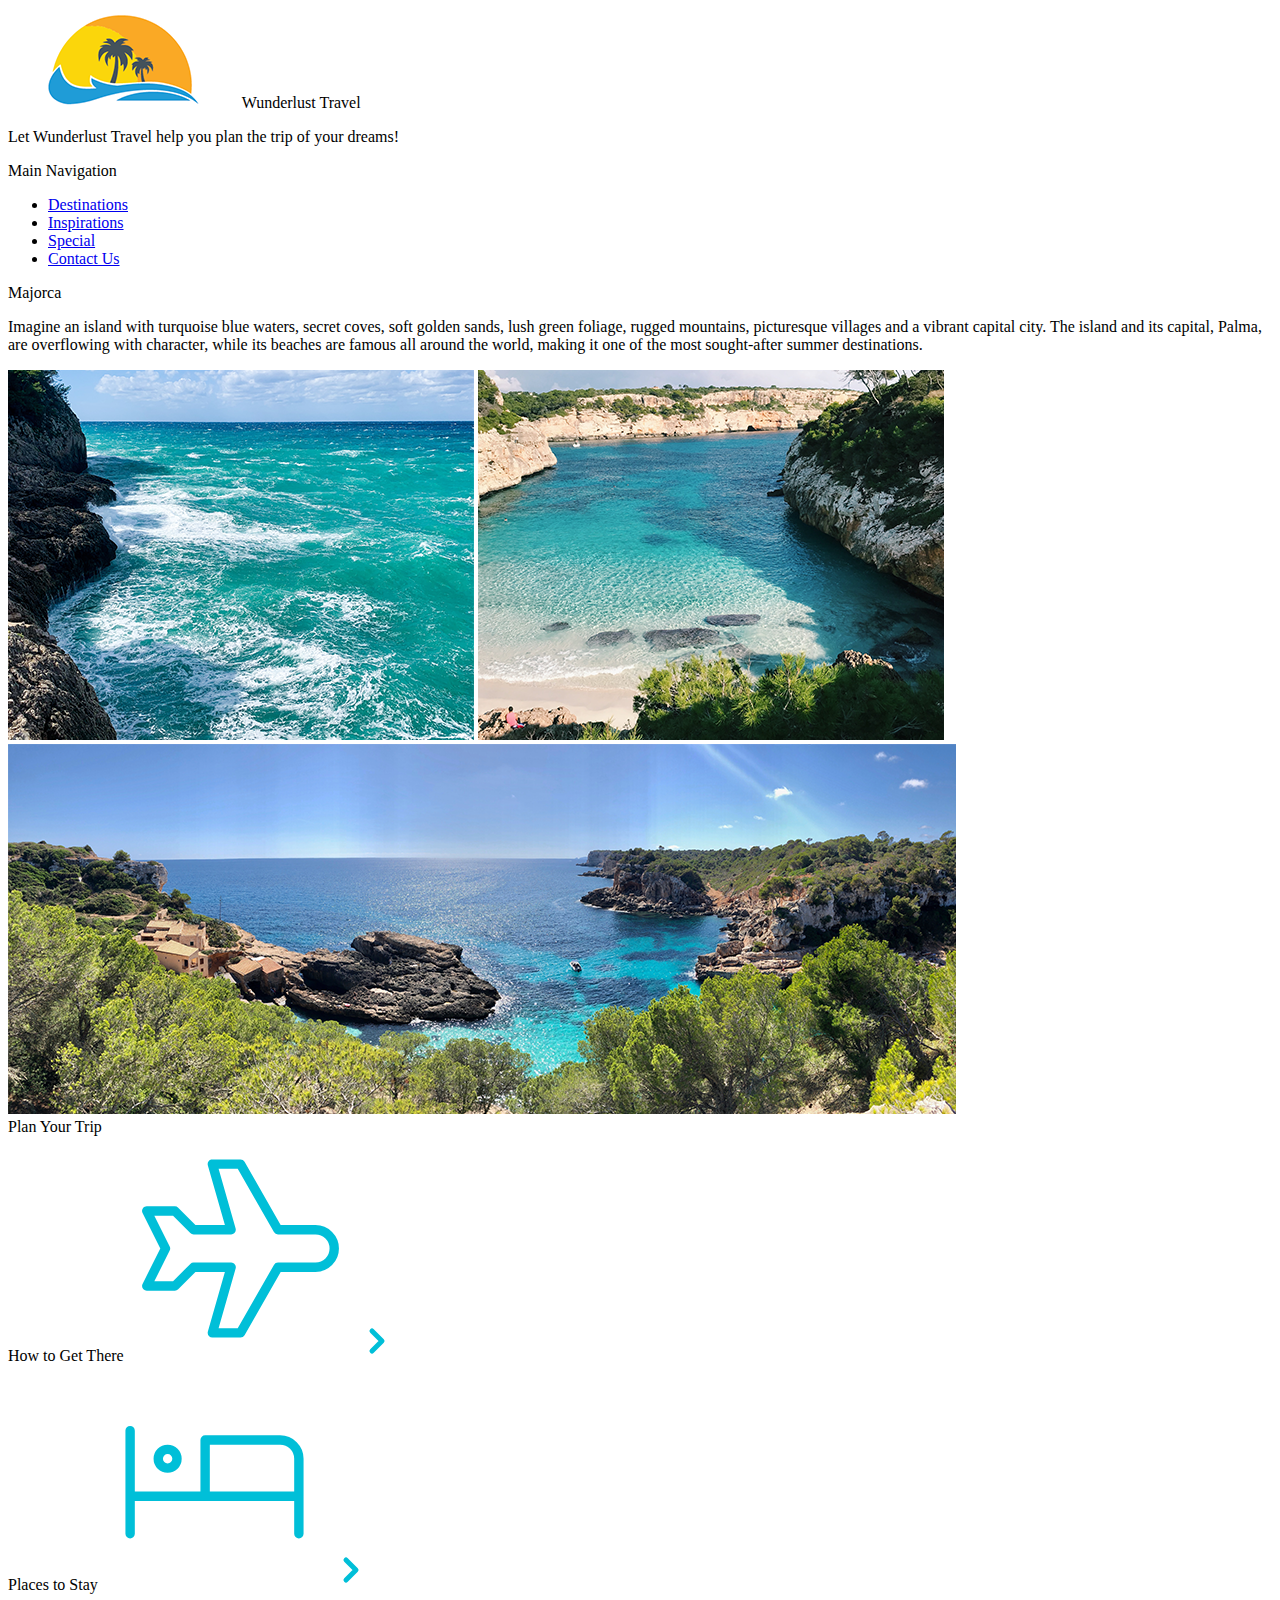
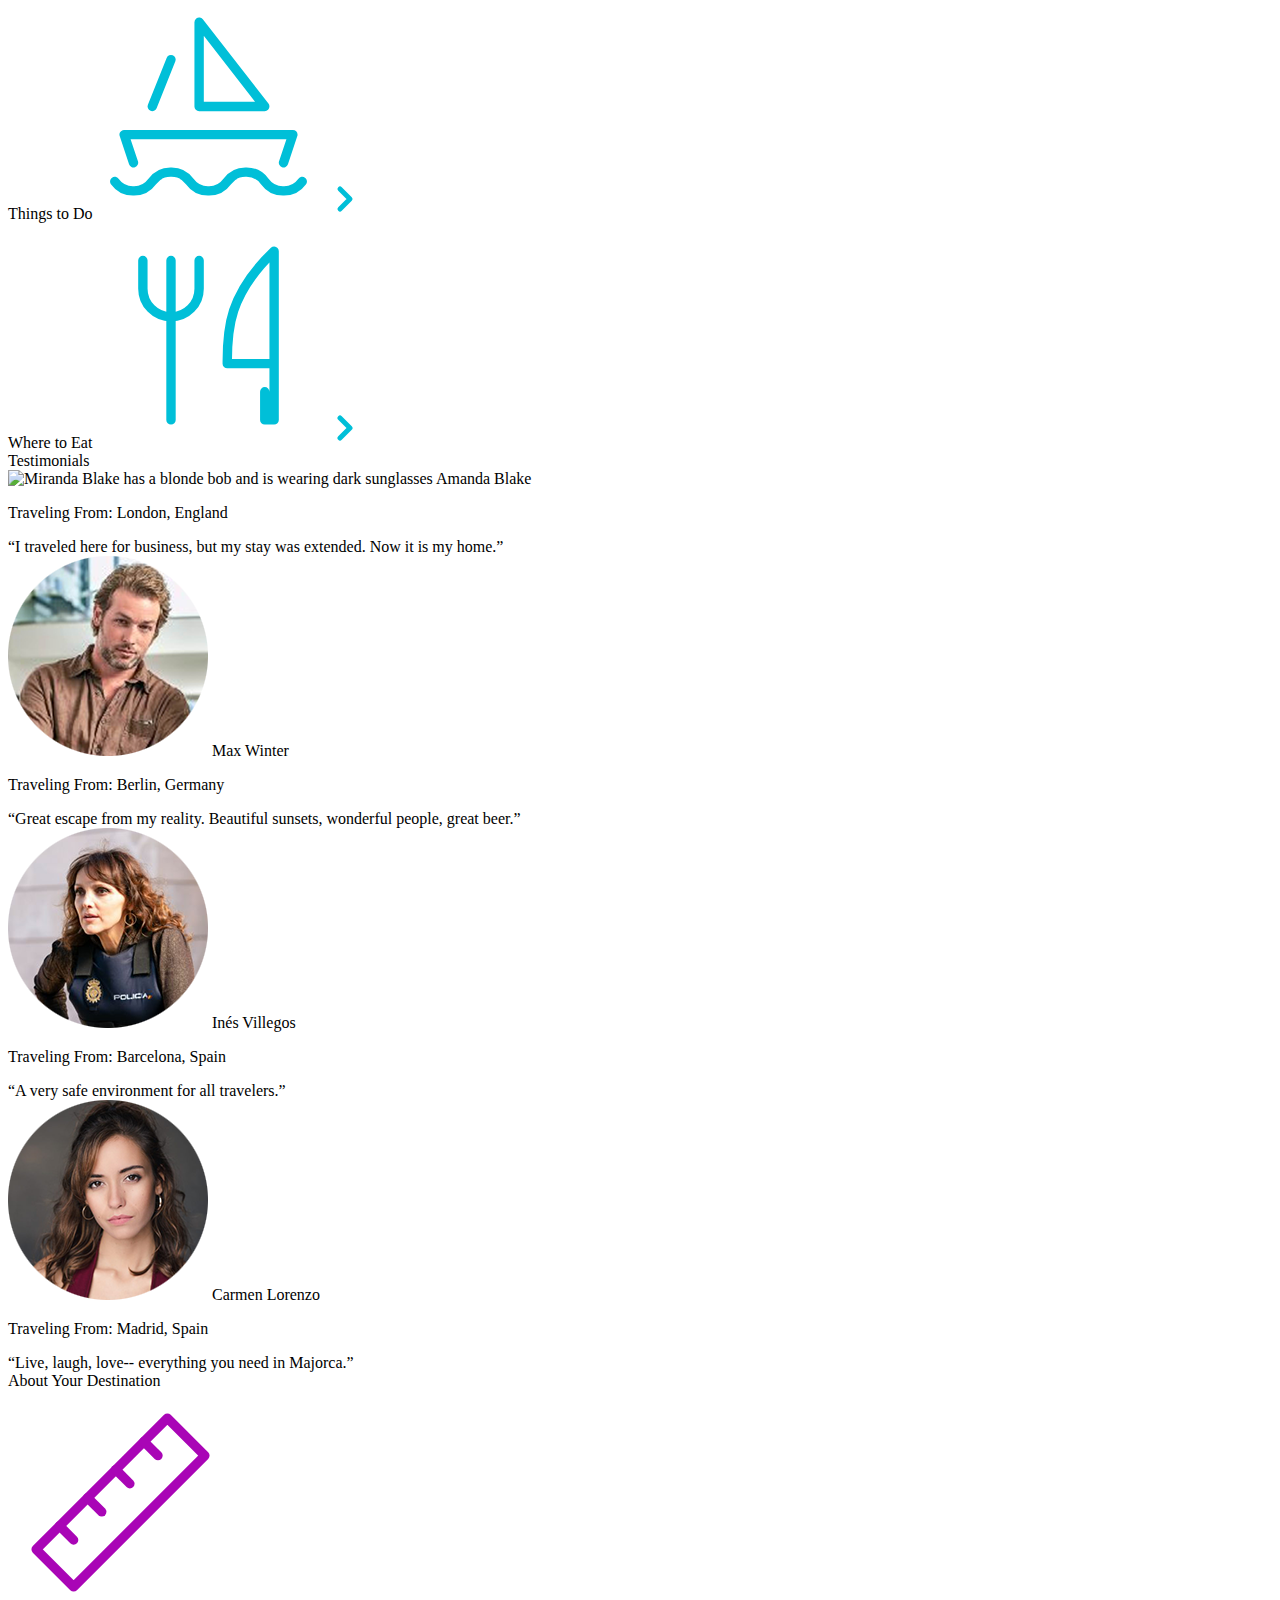
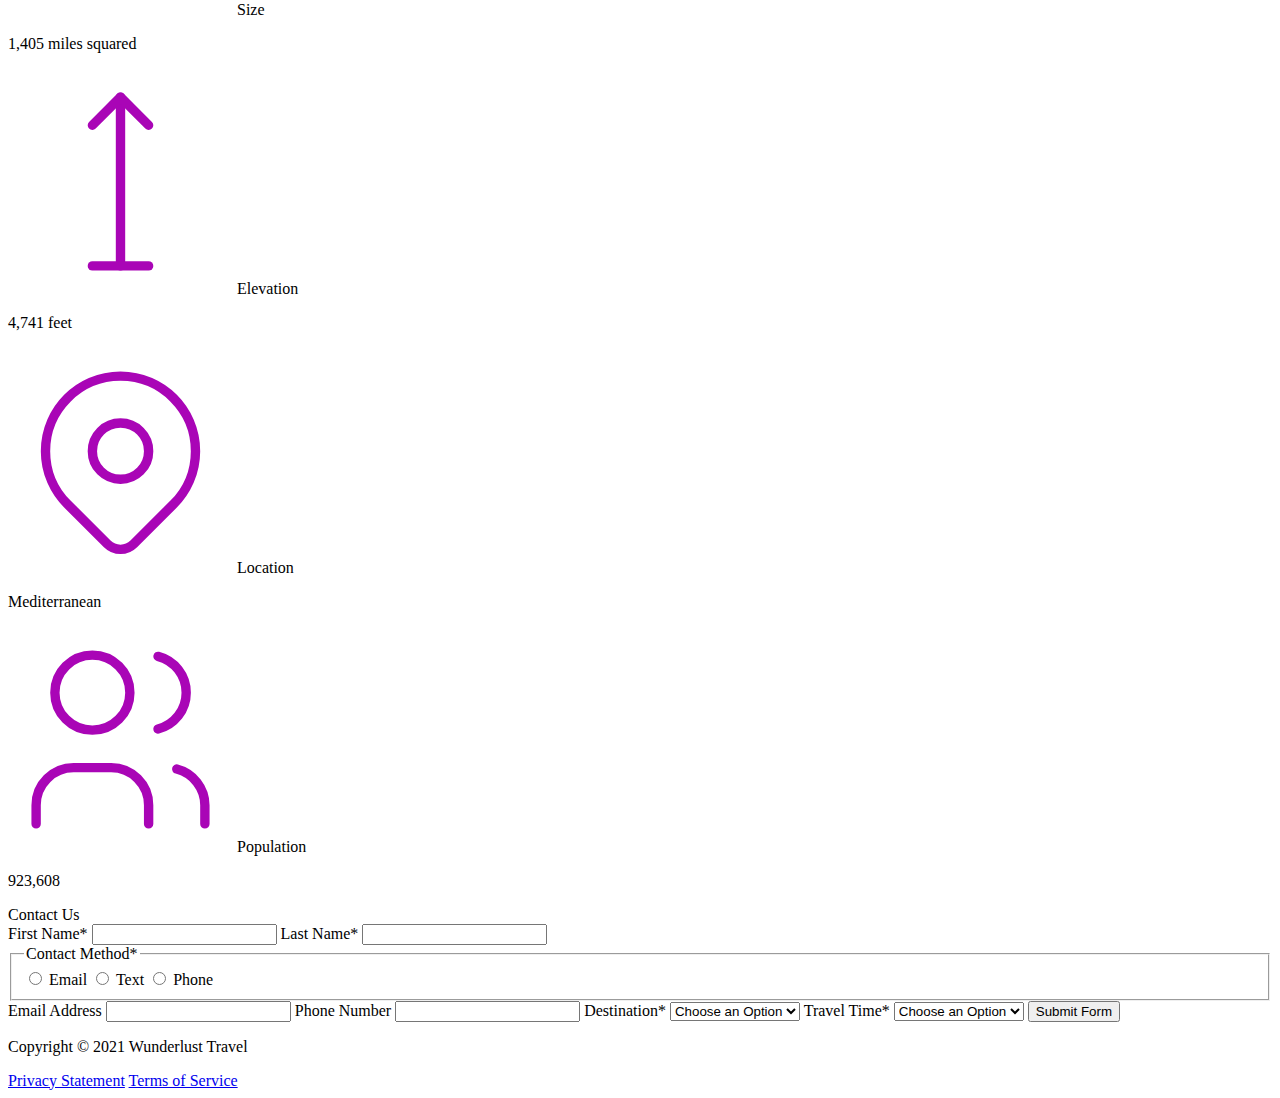
==== majorca.html @ a1f0d145 "Add files via upload" ====
<!DOCTYPE html>
<html lang="en">
    <head>
<!--         Add all required tags in the head here - meta tags for SEO, responsiveness, and with info about the page, etc., in addition to tags to create a card on Twitter with a large image and open graph tags to allow for sharing on other social media sites -->
    </head>
    <body>
<!--         Reveiew the document and add the proper tags to all of the headings  throughout. Use the outline feature in the validator to ensure that these have been added correctly. See the image of the correct outline as a reference if you have questions 

Also review the alt text on all of the images to ensure that it is descriptive and appropriate-->
        <header>
            <img src="images/logo.png" alt="The Wunderlust logo shows blue waves and the outline of two palm trees against an orange sun">
            Wunderlust Travel
            <p>Let Wunderlust Travel help you plan the trip of your dreams!</p>
            <nav>
                Main Navigation
                <ul>
                    <li><a href="#">Destinations</a></li>
                    <li><a href="#">Inspirations</a></li>
                    <li><a href="#">Special</a></li>
                    <li><a href="#">Contact Us</a></li>
                </ul>
            </nav>
        </header>
        <main>
            <article>  
                Majorca
                <p>Imagine an island with turquoise blue waters, secret coves, soft golden sands, lush green foliage, rugged mountains, picturesque villages and a vibrant capital city. The island and its capital, Palma, are overflowing with character, while its beaches are famous all around the world, making it one of the most sought-after summer destinations.</p>
                <img src="images/majorca-waves.png" alt="Turquoise blue waters with white wave caps crashing against a rock cliff">
                <img src="images/majorca-beach.png" alt="beach">
                <img src="images/majorca-cove.png" alt="Deep blue water leading to the horizon with the island and trees in the foreground">
                <section>
                    Plan Your Trip
                    <section>
                        How to Get There
                        <svg xmlns="http://www.w3.org/2000/svg" class="icon icon-tabler icon-tabler-plane" width="225" height="225" viewBox="0 0 24 24" stroke-width="1" stroke="#00bfd8" fill="none" stroke-linecap="round" stroke-linejoin="round"> <path stroke="none" d="M0 0h24v24H0z" fill="none"/> <path d="M16 10h4a2 2 0 0 1 0 4h-4l-4 7h-3l2 -7h-4l-2 2h-3l2 -4l-2 -4h3l2 2h4l-2 -7h3z" /></svg>
                        <a href="#" title="Search for flights">
                            <svg xmlns="http://www.w3.org/2000/svg" class="icon icon-tabler icon-tabler-chevron-right" width="40" height="40" viewBox="0 0 24 24" stroke-width="3" stroke="#00bfd8" fill="none" stroke-linecap="round" stroke-linejoin="round"><path stroke="none" d="M0 0h24v24H0z" fill="none"/><polyline points="9 6 15 12 9 18" /></svg>
                        </a>
                    </section>      
                    <section>
                        Places to Stay
                        <svg xmlns="http://www.w3.org/2000/svg" class="icon icon-tabler icon-tabler-bed" width="225" height="225" viewBox="0 0 24 24" stroke-width="1" stroke="#00bfd8" fill="none" stroke-linecap="round" stroke-linejoin="round"><path stroke="none" d="M0 0h24v24H0z" fill="none"/><path d="M3 7v11m0 -4h18m0 4v-8a2 2 0 0 0 -2 -2h-8v6" /><circle cx="7" cy="10" r="1" /></svg>
                        <a href="#" title="Search for hotels">
                            <svg xmlns="http://www.w3.org/2000/svg" class="icon icon-tabler icon-tabler-chevron-right" width="40" height="40" viewBox="0 0 24 24" stroke-width="3" stroke="#00bfd8" fill="none" stroke-linecap="round" stroke-linejoin="round"><path stroke="none" d="M0 0h24v24H0z" fill="none"/><polyline points="9 6 15 12 9 18" /></svg> 
                        </a>
                    </section>
                    <section>
                        Things to Do
                        <svg xmlns="http://www.w3.org/2000/svg" class="icon icon-tabler icon-tabler-sailboat" width="225" height="225" viewBox="0 0 24 24" stroke-width="1" stroke="#00bfd8" fill="none" stroke-linecap="round" stroke-linejoin="round"><path stroke="none" d="M0 0h24v24H0z" fill="none"/><path d="M2 20a2.4 2.4 0 0 0 2 1a2.4 2.4 0 0 0 2 -1a2.4 2.4 0 0 1 2 -1a2.4 2.4 0 0 1 2 1a2.4 2.4 0 0 0 2 1a2.4 2.4 0 0 0 2 -1a2.4 2.4 0 0 1 2 -1a2.4 2.4 0 0 1 2 1a2.4 2.4 0 0 0 2 1a2.4 2.4 0 0 0 2 -1" /><path d="M4 18l-1 -3h18l-1 3" /><path d="M11 12h7l-7 -9v9" /><line x1="8" y1="7" x2="6" y2="12" /></svg>
                        <a href="#" title="Search for Activities">
                            <svg xmlns="http://www.w3.org/2000/svg" class="icon icon-tabler icon-tabler-chevron-right" width="40" height="40" viewBox="0 0 24 24" stroke-width="3" stroke="#00bfd8" fill="none" stroke-linecap="round" stroke-linejoin="round"><path stroke="none" d="M0 0h24v24H0z" fill="none"/><polyline points="9 6 15 12 9 18" /></svg> 
                        </a>                     
                    </section>    
                    <section>
                        Where to Eat
                        <svg xmlns="http://www.w3.org/2000/svg" class="icon icon-tabler icon-tabler-tools-kitchen-2" width="225" height="225" viewBox="0 0 24 24" stroke-width="1" stroke="#00bfd8" fill="none" stroke-linecap="round" stroke-linejoin="round"><path stroke="none" d="M0 0h24v24H0z" fill="none"/><path d="M19 3v12h-5c-.023 -3.681 .184 -7.406 5 -12zm0 12v6h-1v-3m-10 -14v17m-3 -17v3a3 3 0 1 0 6 0v-3" /></svg>
                        <a href="#" title="Search for Restaurants">
                            <svg xmlns="http://www.w3.org/2000/svg" class="icon icon-tabler icon-tabler-chevron-right" width="40" height="40" viewBox="0 0 24 24" stroke-width="3" stroke="#00bfd8" fill="none" stroke-linecap="round" stroke-linejoin="round"><path stroke="none" d="M0 0h24v24H0z" fill="none"/><polyline points="9 6 15 12 9 18" /></svg>                          
                        </a>
                    </section>   
                </section>
                <section>
                    Testimonials
                    <section>
                        <img src="images/mirando-blake.png" alt="Miranda Blake has a blonde bob and is wearing dark sunglasses">
                        Amanda Blake
                        <p>Traveling From: London, England</p>
                        <q>I traveled here for business, but my stay was extended. Now it is my home.</q>
                    </section>
                    <section>
                        <img src="images/max-winter.png" alt="Max Winter">
                        Max Winter
                        <p>Traveling From: Berlin, Germany</p>
                        <q>Great escape from my reality. Beautiful sunsets, wonderful people, great beer.</q>
                    </section>
                    <section>
                        <img src="images/ines-villegoes.png" alt="lady person">
                        Inés Villegos
                        <p>Traveling From: Barcelona, Spain</p>
                        <q>A very safe environment for all travelers.</q>
                    </section>
                    <section>
                        <img src="images/carmen-lorenzo.png" alt="Carmen Lorenzo has long, dark brown hair and is wearing gold hoop earrings">
                        Carmen Lorenzo
                        <p>Traveling From: Madrid, Spain</p>
                        <q>Live, laugh, love-- everything you need in Majorca.</q>
                    </section>
                </section>
                <section>
                    About Your Destination
                    <section>
                        <svg xmlns="http://www.w3.org/2000/svg" class="icon icon-tabler icon-tabler-ruler-2" width="225" height="225" viewBox="0 0 24 24" stroke-width="1" stroke="#a905b6" fill="none" stroke-linecap="round" stroke-linejoin="round"><path stroke="none" d="M0 0h24v24H0z" fill="none"/><path d="M17 3l4 4l-14 14l-4 -4z" /><path d="M16 7l-1.5 -1.5" /><path d="M13 10l-1.5 -1.5" /><path d="M10 13l-1.5 -1.5" /><path d="M7 16l-1.5 -1.5" /></svg>
                        Size
                        <p>1,405 miles squared</p>
                    </section>
                    <section>
                        <svg xmlns="http://www.w3.org/2000/svg" class="icon icon-tabler icon-tabler-arrow-top-bar" width="225" height="225" viewBox="0 0 24 24" stroke-width="1" stroke="#a905b6" fill="none" stroke-linecap="round" stroke-linejoin="round"><path stroke="none" d="M0 0h24v24H0z" fill="none"/><line x1="12" y1="21" x2="12" y2="3" /><path d="M15 6l-3 -3l-3 3" /><line x1="9" y1="21" x2="15" y2="21" /></svg>
                        Elevation
                        <p>4,741 feet</p>
                    </section>
                    <section>
                        <svg xmlns="http://www.w3.org/2000/svg" class="icon icon-tabler icon-tabler-map-pin" width="225" height="225" viewBox="0 0 24 24" stroke-width="1" stroke="#a905b6" fill="none" stroke-linecap="round" stroke-linejoin="round"><path stroke="none" d="M0 0h24v24H0z" fill="none"/><circle cx="12" cy="11" r="3" /><path d="M17.657 16.657l-4.243 4.243a2 2 0 0 1 -2.827 0l-4.244 -4.243a8 8 0 1 1 11.314 0z" /></svg>
                        Location
                        <p>Mediterranean</p>
                    </section>
                    <section>
                        <svg xmlns="http://www.w3.org/2000/svg" class="icon icon-tabler icon-tabler-users" width="225" height="225" viewBox="0 0 24 24" stroke-width="1" stroke="#a905b6" fill="none" stroke-linecap="round" stroke-linejoin="round"><path stroke="none" d="M0 0h24v24H0z" fill="none"/><circle cx="9" cy="7" r="4" /><path d="M3 21v-2a4 4 0 0 1 4 -4h4a4 4 0 0 1 4 4v2" /><path d="M16 3.13a4 4 0 0 1 0 7.75" /><path d="M21 21v-2a4 4 0 0 0 -3 -3.85" /></svg>
                        Population
                        <p>923,608</p>
                    </section>
                </section>
                <section>
                    Contact Us
                    <form method="post" action="https://wp.zybooks.com/form-viewer.php">
                        <label for="fName">First Name<span>*</span></label>
                        <input type="text" name="fName" id="fName" autocomplete="given-name" required>
                        <label for="lName">Last Name<span>*</span></label>
                        <input type="text" name="lName" id="lName" autocomplete="family-name" required>
                        <fieldset>
                            <legend>Contact Method<span>*</span></legend>
                            <input type="radio" name="contactPref" id="prefEmail" required>
                            <label for="prefEmail">Email</label>
                            <input type="radio" name="contactPref" id="prefText">
                            <label for="prefText">Text</label>
                            <input type="radio" name="contactPref" id="prefPhone">
                            <label for="prefPhone">Phone</label>
                        </fieldset>
                        <label for="email">Email Address</label>
                        <input type="email" name="email" id="email" autocomplete="email">
                        <label for="phone">Phone Number</label>
                        <input type="tel" name="phone" id="phone" autocomplete="tel">
                        <label for="destination">Destination<span>*</span></label>
                        <select name="destination" id="destination" required>
                            <option value="">Choose an Option</option>
                            <option value="barcelona">Barcelona</option>
                            <option value="granada">Granada</option>
                            <option value="ibiza">Ibiza</option>
                            <option value="madrid">Madrid</option>
                            <option value="majora">Majora</option>
                            <option value="seville">Seville</option>
                            <option value="tenerife">Tenerife</option>
                            <option value="valencia">Valencia</option>
                        </select>
                        <label for="travelTime">Travel Time<span>*</span></label>
                        <select name="travelTime" id="travelTime" required>
                            <option value="">Choose an Option</option>
                            <option value="fall">Fall</option>
                            <option value="winter">Winter</option>
                            <option value="spring">Spring</option>
                            <option value="summer">Summer</option>
                            <option value="flexible">Flexible</option>
                        </select>
                        <input type="submit" name="mySubmit" id="mySubmit" value="Submit Form">
                    </form>
                </section>
            </article>
        </main>
        <footer>
            <p>Copyright &copy; 2021 Wunderlust Travel</p>
            <a href="#">Privacy Statement</a>
            <a href="#">Terms of Service</a>
        </footer>
    </body>
</html>
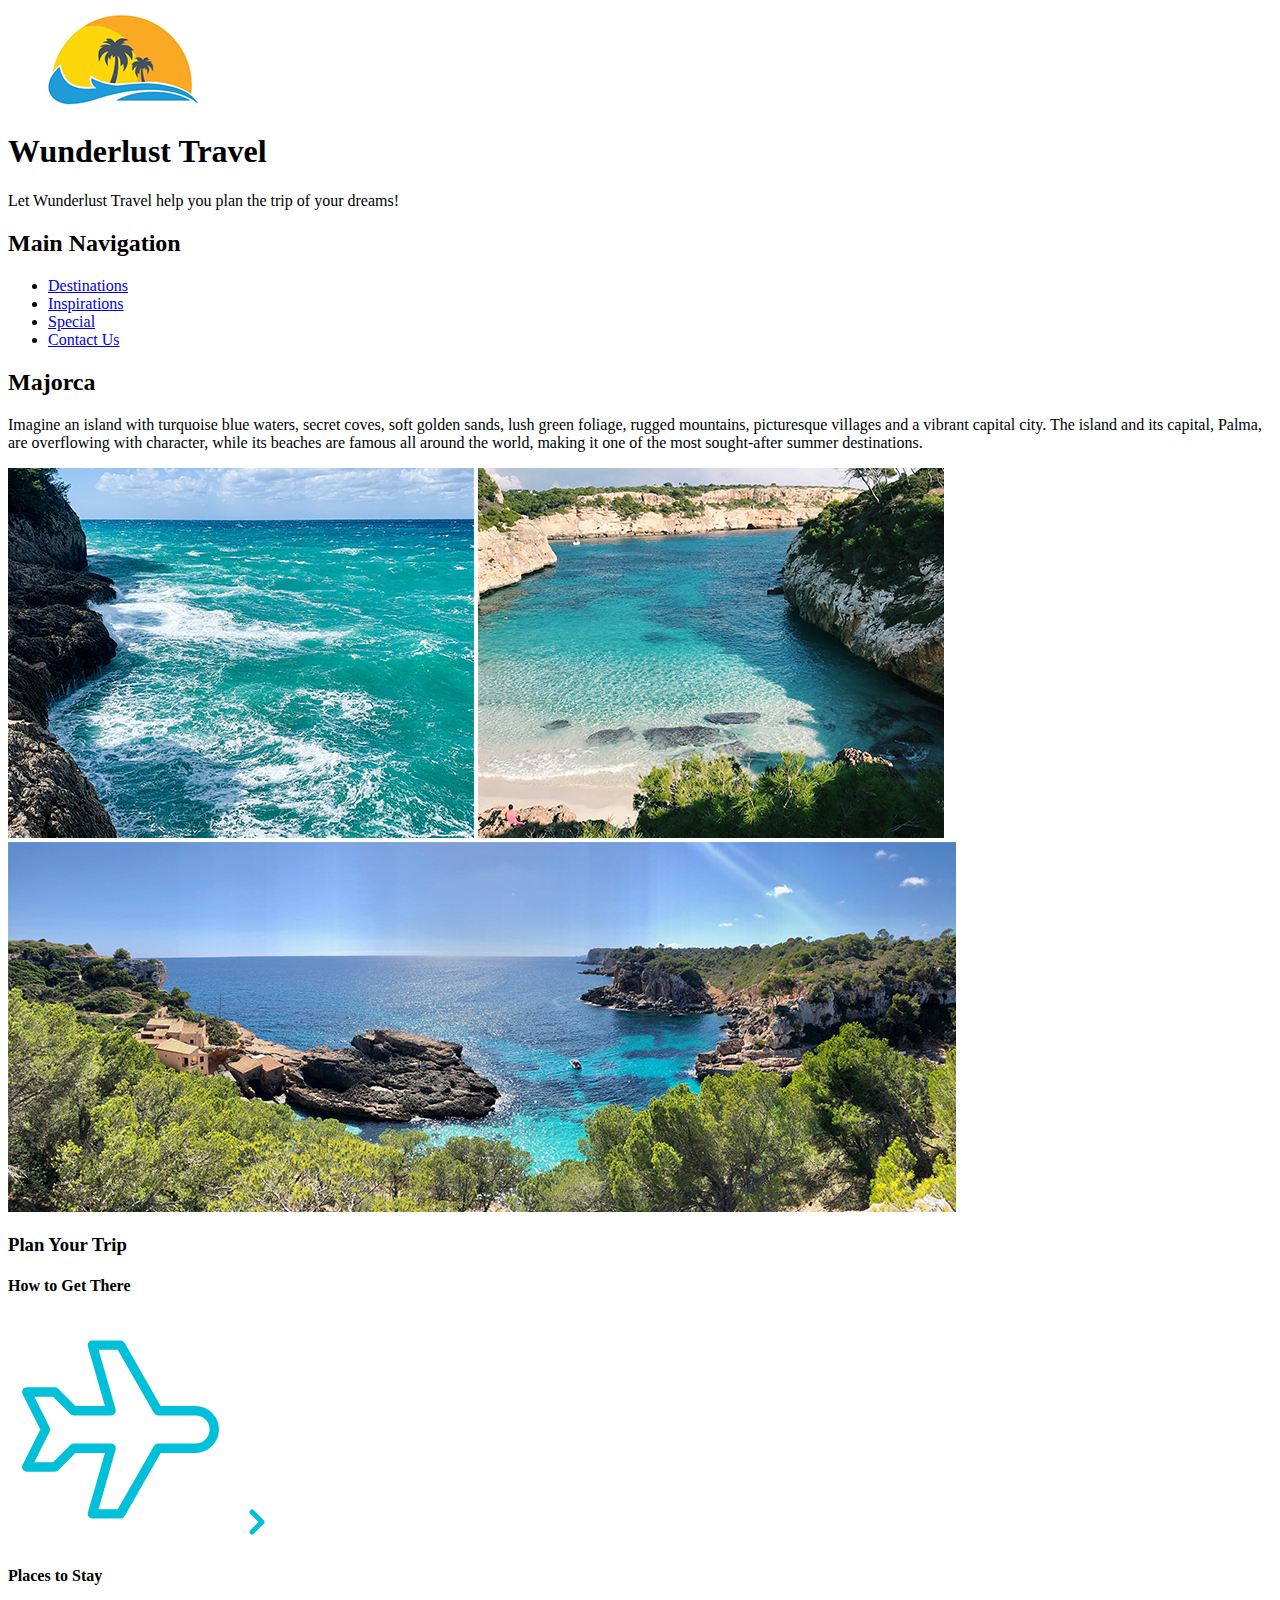
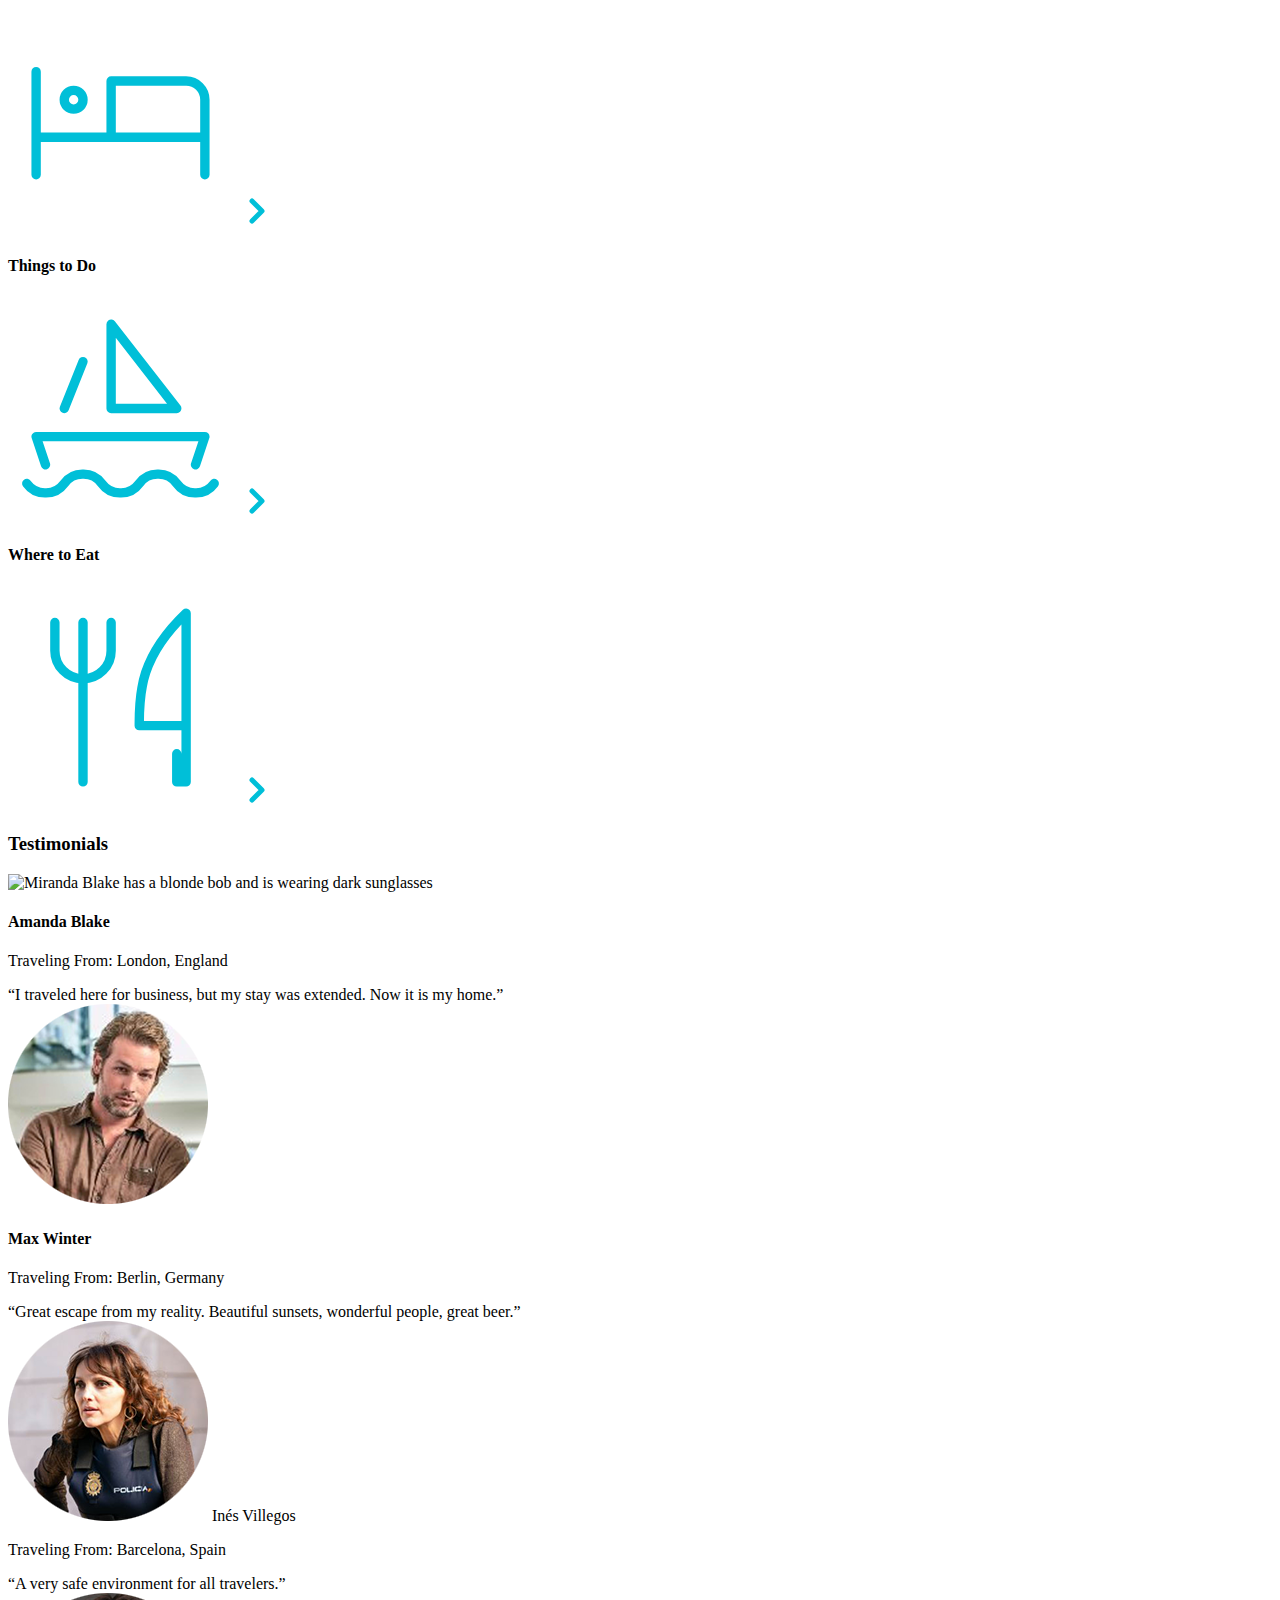
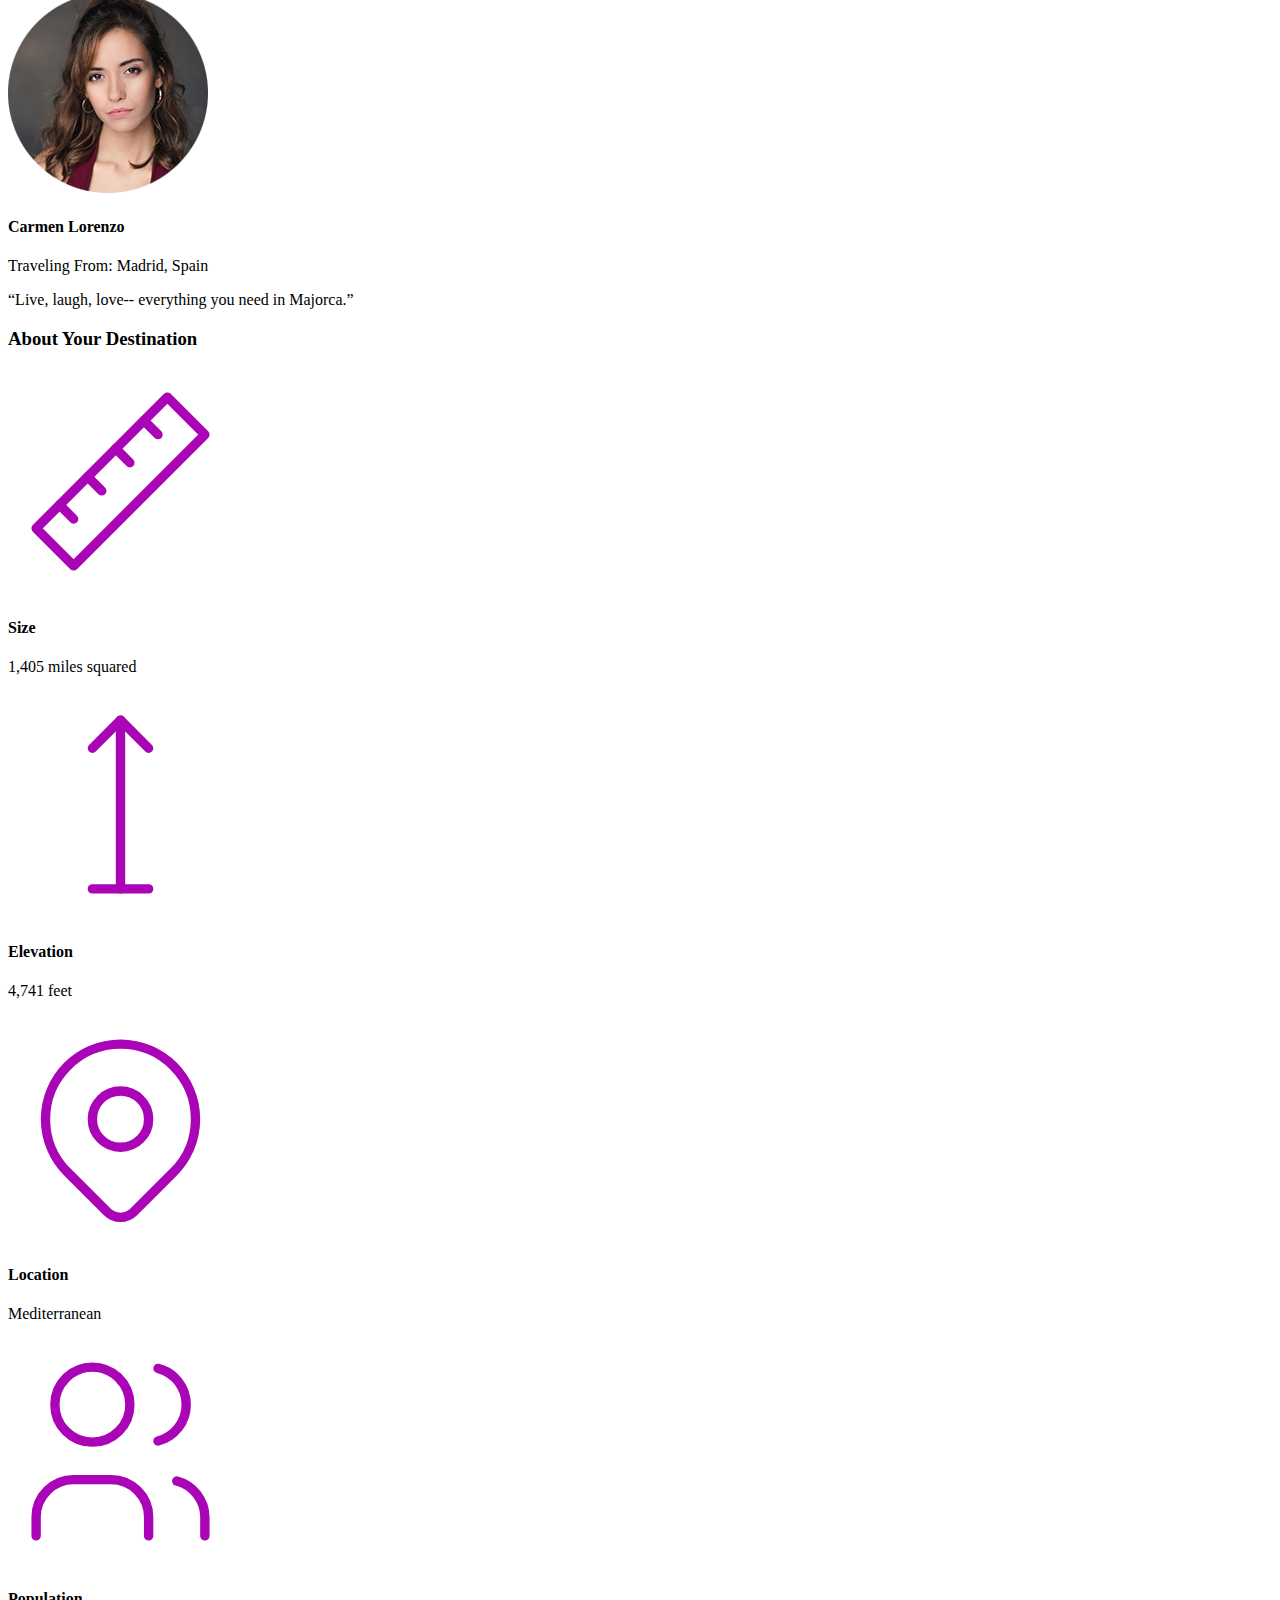
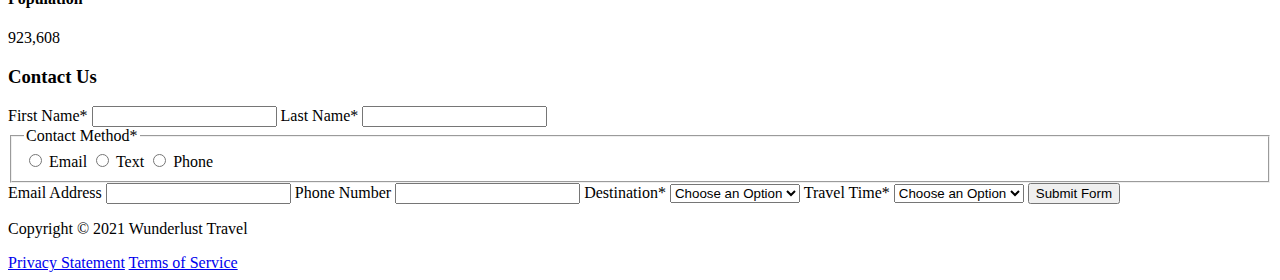
==== commit 1e9450d0: "final version" ====
--- a/majorca.html
+++ b/majorca.html
@@ -1,18 +1,38 @@
 <!DOCTYPE html>
 <html lang="en">
     <head>
+        <meta charset="UTF-8">
+        <meta http-equiv="X-UA-Compatible" content="IE=edge">
+        <meta name="viewport" content="width=device-width, initial-scale=1.0">	
+        <meta name="author" content="Natalie Fraire">
+        <meta name="description" content="Discover your next vacation in paradise with Wunderlust Travel.">
+        <meta name="keywords" content="Travel, Destinations, Majorca, Palma, island">
+        <meta name="robots" content="noindex, nofollow">
+        <meta name="twitter:site" content="@Wunderlusttravel">
+        <meta name="twitter:card" content="summary_large_image">
+        <meta name="twitter:description" content="Wunderlust Travel will help you find your next vacation.">
+        <meta name="twitter:image" content="images/majorca-waves.png">
+        <meta property=”og:title” content=”wunderlusttravel”>
+        <meta property="og:url" content="#">
+        <meta property=”og:type” content=”article”>
+        <meta property=”og:image” content=”#”>
+        <link href="#" rel="stylesheet" title="#">
+        <link rel="icon" href="#">
+        <link rel="canonical" href="#">
+        <title>Wunderlust Travel</title>
 <!--         Add all required tags in the head here - meta tags for SEO, responsiveness, and with info about the page, etc., in addition to tags to create a card on Twitter with a large image and open graph tags to allow for sharing on other social media sites -->
     </head>
+
     <body>
 <!--         Reveiew the document and add the proper tags to all of the headings  throughout. Use the outline feature in the validator to ensure that these have been added correctly. See the image of the correct outline as a reference if you have questions 
 
 Also review the alt text on all of the images to ensure that it is descriptive and appropriate-->
         <header>
             <img src="images/logo.png" alt="The Wunderlust logo shows blue waves and the outline of two palm trees against an orange sun">
-            Wunderlust Travel
+           <h1>Wunderlust Travel</h1> 
             <p>Let Wunderlust Travel help you plan the trip of your dreams!</p>
             <nav>
-                Main Navigation
+               <h2>Main Navigation</h2> 
                 <ul>
                     <li><a href="#">Destinations</a></li>
                     <li><a href="#">Inspirations</a></li>
@@ -23,36 +43,36 @@
         </header>
         <main>
             <article>  
-                Majorca
+                <h2>Majorca</h2>
                 <p>Imagine an island with turquoise blue waters, secret coves, soft golden sands, lush green foliage, rugged mountains, picturesque villages and a vibrant capital city. The island and its capital, Palma, are overflowing with character, while its beaches are famous all around the world, making it one of the most sought-after summer destinations.</p>
                 <img src="images/majorca-waves.png" alt="Turquoise blue waters with white wave caps crashing against a rock cliff">
                 <img src="images/majorca-beach.png" alt="beach">
                 <img src="images/majorca-cove.png" alt="Deep blue water leading to the horizon with the island and trees in the foreground">
                 <section>
-                    Plan Your Trip
+                   <h3>Plan Your Trip</h3> 
                     <section>
-                        How to Get There
+                        <h4>How to Get There</h4>
                         <svg xmlns="http://www.w3.org/2000/svg" class="icon icon-tabler icon-tabler-plane" width="225" height="225" viewBox="0 0 24 24" stroke-width="1" stroke="#00bfd8" fill="none" stroke-linecap="round" stroke-linejoin="round"> <path stroke="none" d="M0 0h24v24H0z" fill="none"/> <path d="M16 10h4a2 2 0 0 1 0 4h-4l-4 7h-3l2 -7h-4l-2 2h-3l2 -4l-2 -4h3l2 2h4l-2 -7h3z" /></svg>
                         <a href="#" title="Search for flights">
                             <svg xmlns="http://www.w3.org/2000/svg" class="icon icon-tabler icon-tabler-chevron-right" width="40" height="40" viewBox="0 0 24 24" stroke-width="3" stroke="#00bfd8" fill="none" stroke-linecap="round" stroke-linejoin="round"><path stroke="none" d="M0 0h24v24H0z" fill="none"/><polyline points="9 6 15 12 9 18" /></svg>
                         </a>
                     </section>      
                     <section>
-                        Places to Stay
+                       <h4>Places to Stay</h4> 
                         <svg xmlns="http://www.w3.org/2000/svg" class="icon icon-tabler icon-tabler-bed" width="225" height="225" viewBox="0 0 24 24" stroke-width="1" stroke="#00bfd8" fill="none" stroke-linecap="round" stroke-linejoin="round"><path stroke="none" d="M0 0h24v24H0z" fill="none"/><path d="M3 7v11m0 -4h18m0 4v-8a2 2 0 0 0 -2 -2h-8v6" /><circle cx="7" cy="10" r="1" /></svg>
                         <a href="#" title="Search for hotels">
                             <svg xmlns="http://www.w3.org/2000/svg" class="icon icon-tabler icon-tabler-chevron-right" width="40" height="40" viewBox="0 0 24 24" stroke-width="3" stroke="#00bfd8" fill="none" stroke-linecap="round" stroke-linejoin="round"><path stroke="none" d="M0 0h24v24H0z" fill="none"/><polyline points="9 6 15 12 9 18" /></svg> 
                         </a>
                     </section>
                     <section>
-                        Things to Do
+                        <h4>Things to Do</h4>
                         <svg xmlns="http://www.w3.org/2000/svg" class="icon icon-tabler icon-tabler-sailboat" width="225" height="225" viewBox="0 0 24 24" stroke-width="1" stroke="#00bfd8" fill="none" stroke-linecap="round" stroke-linejoin="round"><path stroke="none" d="M0 0h24v24H0z" fill="none"/><path d="M2 20a2.4 2.4 0 0 0 2 1a2.4 2.4 0 0 0 2 -1a2.4 2.4 0 0 1 2 -1a2.4 2.4 0 0 1 2 1a2.4 2.4 0 0 0 2 1a2.4 2.4 0 0 0 2 -1a2.4 2.4 0 0 1 2 -1a2.4 2.4 0 0 1 2 1a2.4 2.4 0 0 0 2 1a2.4 2.4 0 0 0 2 -1" /><path d="M4 18l-1 -3h18l-1 3" /><path d="M11 12h7l-7 -9v9" /><line x1="8" y1="7" x2="6" y2="12" /></svg>
                         <a href="#" title="Search for Activities">
                             <svg xmlns="http://www.w3.org/2000/svg" class="icon icon-tabler icon-tabler-chevron-right" width="40" height="40" viewBox="0 0 24 24" stroke-width="3" stroke="#00bfd8" fill="none" stroke-linecap="round" stroke-linejoin="round"><path stroke="none" d="M0 0h24v24H0z" fill="none"/><polyline points="9 6 15 12 9 18" /></svg> 
                         </a>                     
                     </section>    
                     <section>
-                        Where to Eat
+                        <h4>Where to Eat</h4>
                         <svg xmlns="http://www.w3.org/2000/svg" class="icon icon-tabler icon-tabler-tools-kitchen-2" width="225" height="225" viewBox="0 0 24 24" stroke-width="1" stroke="#00bfd8" fill="none" stroke-linecap="round" stroke-linejoin="round"><path stroke="none" d="M0 0h24v24H0z" fill="none"/><path d="M19 3v12h-5c-.023 -3.681 .184 -7.406 5 -12zm0 12v6h-1v-3m-10 -14v17m-3 -17v3a3 3 0 1 0 6 0v-3" /></svg>
                         <a href="#" title="Search for Restaurants">
                             <svg xmlns="http://www.w3.org/2000/svg" class="icon icon-tabler icon-tabler-chevron-right" width="40" height="40" viewBox="0 0 24 24" stroke-width="3" stroke="#00bfd8" fill="none" stroke-linecap="round" stroke-linejoin="round"><path stroke="none" d="M0 0h24v24H0z" fill="none"/><polyline points="9 6 15 12 9 18" /></svg>                          
@@ -60,57 +80,57 @@
                     </section>   
                 </section>
                 <section>
-                    Testimonials
+                    <h3>Testimonials</h3>
                     <section>
                         <img src="images/mirando-blake.png" alt="Miranda Blake has a blonde bob and is wearing dark sunglasses">
-                        Amanda Blake
+                        <h4>Amanda Blake</h4>
                         <p>Traveling From: London, England</p>
                         <q>I traveled here for business, but my stay was extended. Now it is my home.</q>
                     </section>
                     <section>
-                        <img src="images/max-winter.png" alt="Max Winter">
-                        Max Winter
+                        <img src="images/max-winter.png" alt="A portrait of a Max Winter wearing a beige button up">
+                       <h4>Max Winter</h4> 
                         <p>Traveling From: Berlin, Germany</p>
                         <q>Great escape from my reality. Beautiful sunsets, wonderful people, great beer.</q>
                     </section>
                     <section>
-                        <img src="images/ines-villegoes.png" alt="lady person">
+                        <img src="images/ines-villegoes.png" alt="Ines Villegos wears and green top and lighgt brown hair">
                         Inés Villegos
                         <p>Traveling From: Barcelona, Spain</p>
                         <q>A very safe environment for all travelers.</q>
                     </section>
                     <section>
                         <img src="images/carmen-lorenzo.png" alt="Carmen Lorenzo has long, dark brown hair and is wearing gold hoop earrings">
-                        Carmen Lorenzo
+                        <h4>Carmen Lorenzo</h4>
                         <p>Traveling From: Madrid, Spain</p>
                         <q>Live, laugh, love-- everything you need in Majorca.</q>
                     </section>
                 </section>
                 <section>
-                    About Your Destination
+                   <h3>About Your Destination</h3> 
                     <section>
                         <svg xmlns="http://www.w3.org/2000/svg" class="icon icon-tabler icon-tabler-ruler-2" width="225" height="225" viewBox="0 0 24 24" stroke-width="1" stroke="#a905b6" fill="none" stroke-linecap="round" stroke-linejoin="round"><path stroke="none" d="M0 0h24v24H0z" fill="none"/><path d="M17 3l4 4l-14 14l-4 -4z" /><path d="M16 7l-1.5 -1.5" /><path d="M13 10l-1.5 -1.5" /><path d="M10 13l-1.5 -1.5" /><path d="M7 16l-1.5 -1.5" /></svg>
-                        Size
+                       <h4>Size</h4> 
                         <p>1,405 miles squared</p>
                     </section>
                     <section>
                         <svg xmlns="http://www.w3.org/2000/svg" class="icon icon-tabler icon-tabler-arrow-top-bar" width="225" height="225" viewBox="0 0 24 24" stroke-width="1" stroke="#a905b6" fill="none" stroke-linecap="round" stroke-linejoin="round"><path stroke="none" d="M0 0h24v24H0z" fill="none"/><line x1="12" y1="21" x2="12" y2="3" /><path d="M15 6l-3 -3l-3 3" /><line x1="9" y1="21" x2="15" y2="21" /></svg>
-                        Elevation
+                       <h4>Elevation</h4> 
                         <p>4,741 feet</p>
                     </section>
                     <section>
                         <svg xmlns="http://www.w3.org/2000/svg" class="icon icon-tabler icon-tabler-map-pin" width="225" height="225" viewBox="0 0 24 24" stroke-width="1" stroke="#a905b6" fill="none" stroke-linecap="round" stroke-linejoin="round"><path stroke="none" d="M0 0h24v24H0z" fill="none"/><circle cx="12" cy="11" r="3" /><path d="M17.657 16.657l-4.243 4.243a2 2 0 0 1 -2.827 0l-4.244 -4.243a8 8 0 1 1 11.314 0z" /></svg>
-                        Location
+                        <h4>Location</h4>
                         <p>Mediterranean</p>
                     </section>
                     <section>
                         <svg xmlns="http://www.w3.org/2000/svg" class="icon icon-tabler icon-tabler-users" width="225" height="225" viewBox="0 0 24 24" stroke-width="1" stroke="#a905b6" fill="none" stroke-linecap="round" stroke-linejoin="round"><path stroke="none" d="M0 0h24v24H0z" fill="none"/><circle cx="9" cy="7" r="4" /><path d="M3 21v-2a4 4 0 0 1 4 -4h4a4 4 0 0 1 4 4v2" /><path d="M16 3.13a4 4 0 0 1 0 7.75" /><path d="M21 21v-2a4 4 0 0 0 -3 -3.85" /></svg>
-                        Population
+                        <h4>Population</h4>
                         <p>923,608</p>
                     </section>
                 </section>
                 <section>
-                    Contact Us
+                    <h3>Contact Us</h3>
                     <form method="post" action="https://wp.zybooks.com/form-viewer.php">
                         <label for="fName">First Name<span>*</span></label>
                         <input type="text" name="fName" id="fName" autocomplete="given-name" required>
